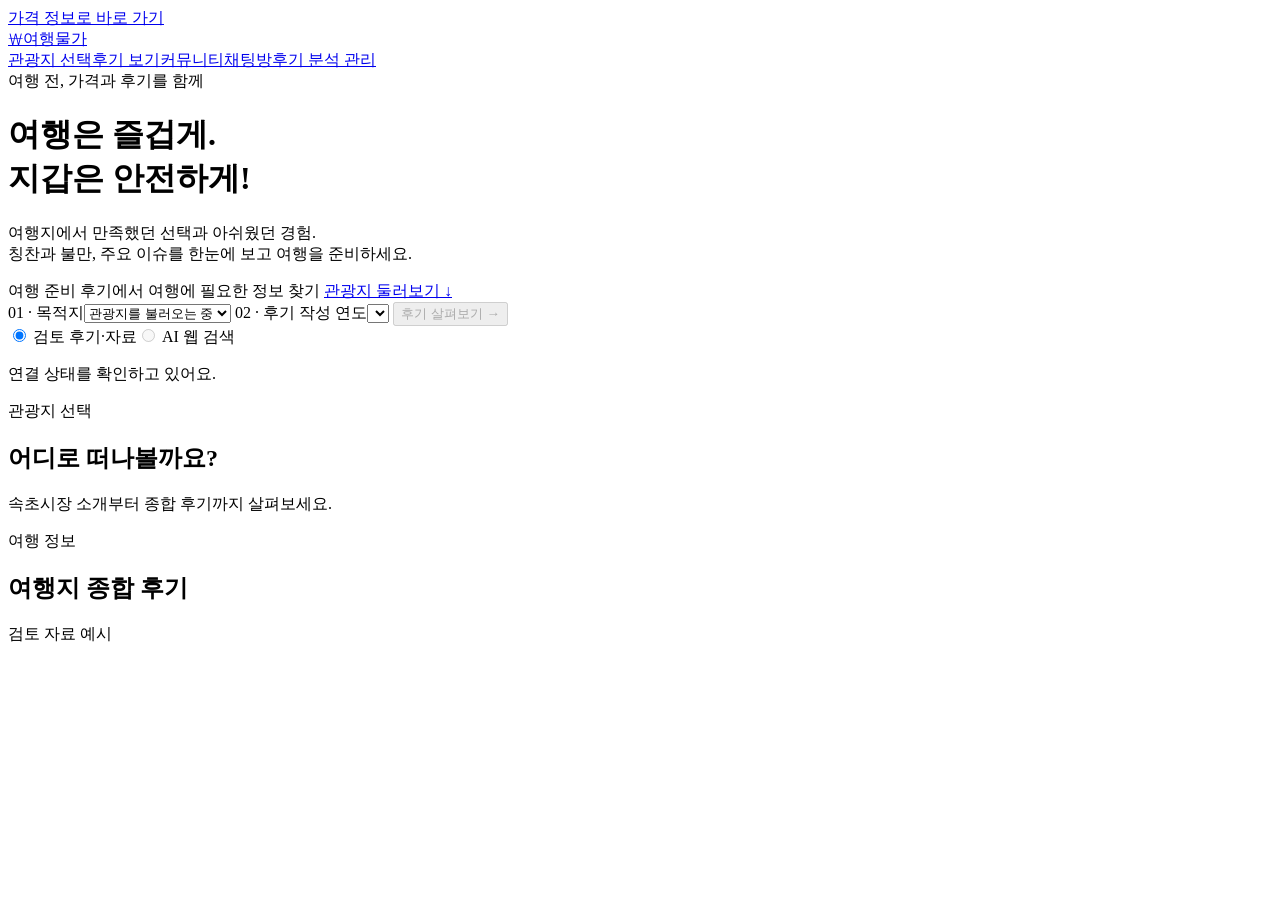
==== src/main/resources/templates/index.html @ 371f8c5a "Add private group chat rooms with persistent history and authenticated WebSocket delivery" ====
<!doctype html>
<html lang="ko">
<head>
  <meta charset="utf-8"><meta name="viewport" content="width=device-width,initial-scale=1">
  <meta name="theme-color" content="#172b48">
  <meta name="description" content="관광지와 연도를 선택해 가격 관련 이야기와 근거를 살펴보세요.">
  <title>여행물가 | 여행 전 살펴보는 가격과 후기</title>
  <link rel="icon" href="/favicon.svg" type="image/svg+xml">
  <link rel="stylesheet" href="/css/style.css?v=chat-1">
  <script src="/js/review-insights.js?v=overview-1" defer></script>
  <script src="/js/app.js?v=readability-2" defer></script>
</head>
<body>
  <a class="skip-link" href="#report">가격 정보로 바로 가기</a>
  <header class="hero" id="top"><div class="wrap">
    <div class="topbar"><a class="brand" href="#top"><span class="brand-mark" aria-hidden="true">₩</span>여행물가</a><nav aria-label="주요 메뉴"><a href="#destinations">관광지 선택</a><a class="nav-pill" href="#report">후기 보기</a><a class="nav-pill" href="/community">커뮤니티</a><a class="nav-pill" href="/chat">채팅방</a><a th:if="${admin}" href="/admin/reviews">후기 분석 관리</a></nav></div>
    <div class="hero-content"><span class="eyebrow">여행 전, 가격과 후기를 함께</span>
      <h1>여행은 즐겁게.<br><span class="gold-text">지갑은 안전하게!</span></h1>
      <p class="hero-copy">여행지에서 만족했던 선택과 아쉬웠던 경험.<br>칭찬과 불만, 주요 이슈를 한눈에 보고 여행을 준비하세요.</p>
      <div class="guide-banner"><span>여행 준비</span> 후기에서 여행에 필요한 정보 찾기 <a href="#destinations">관광지 둘러보기 ↓</a></div>
      <form id="analysis-form" class="explore-form">
        <div class="selection-fields">
          <label>01 · 목적지<select id="destination" name="destinationId" required><option value="">관광지를 불러오는 중</option></select></label>
          <label>02 · 후기 작성 연도<select id="period" name="period" required></select></label>
          <button class="primary" id="analyze-button" type="submit" disabled>후기 살펴보기 →</button>
        </div>
        <div class="mode-row"><label><input type="radio" name="mode" value="sample" checked> 검토 후기·자료</label><label><input id="live-mode" type="radio" name="mode" value="live" disabled> AI 웹 검색</label></div>
      </form>
      <p class="hint" id="connection-note">연결 상태를 확인하고 있어요.</p>
    </div>
  </div></header>
  <main>
    <section class="section wrap" id="destinations" aria-labelledby="destinations-title">
      <div class="section-head"><div><span class="eyebrow">관광지 선택</span><h2 id="destinations-title">어디로 떠나볼까요?</h2></div><p class="section-note">속초시장 소개부터 종합 후기까지 살펴보세요.</p></div>
      <div class="filters" aria-label="지역 선택" id="filters"></div><div class="cards" id="cards"></div>
    </section>
    <section class="wrap report-section" id="report" aria-labelledby="report-heading" aria-busy="false">
      <div class="report-heading"><div><span class="eyebrow">여행 정보</span><h2 id="report-heading">여행지 종합 후기</h2><p class="section-note" id="report-period"></p></div><span class="report-label" id="result-kind">검토 자료 예시</span></div>
      <p id="error" class="error" role="alert" hidden></p>
      <p id="loading" class="loading" role="status" hidden>가격 관련 자료와 출처를 확인하고 있어요. 잠시 기다려주세요.</p>
      <div id="result" aria-live="polite"></div>
    </section>

  </main>
</body>
</html>
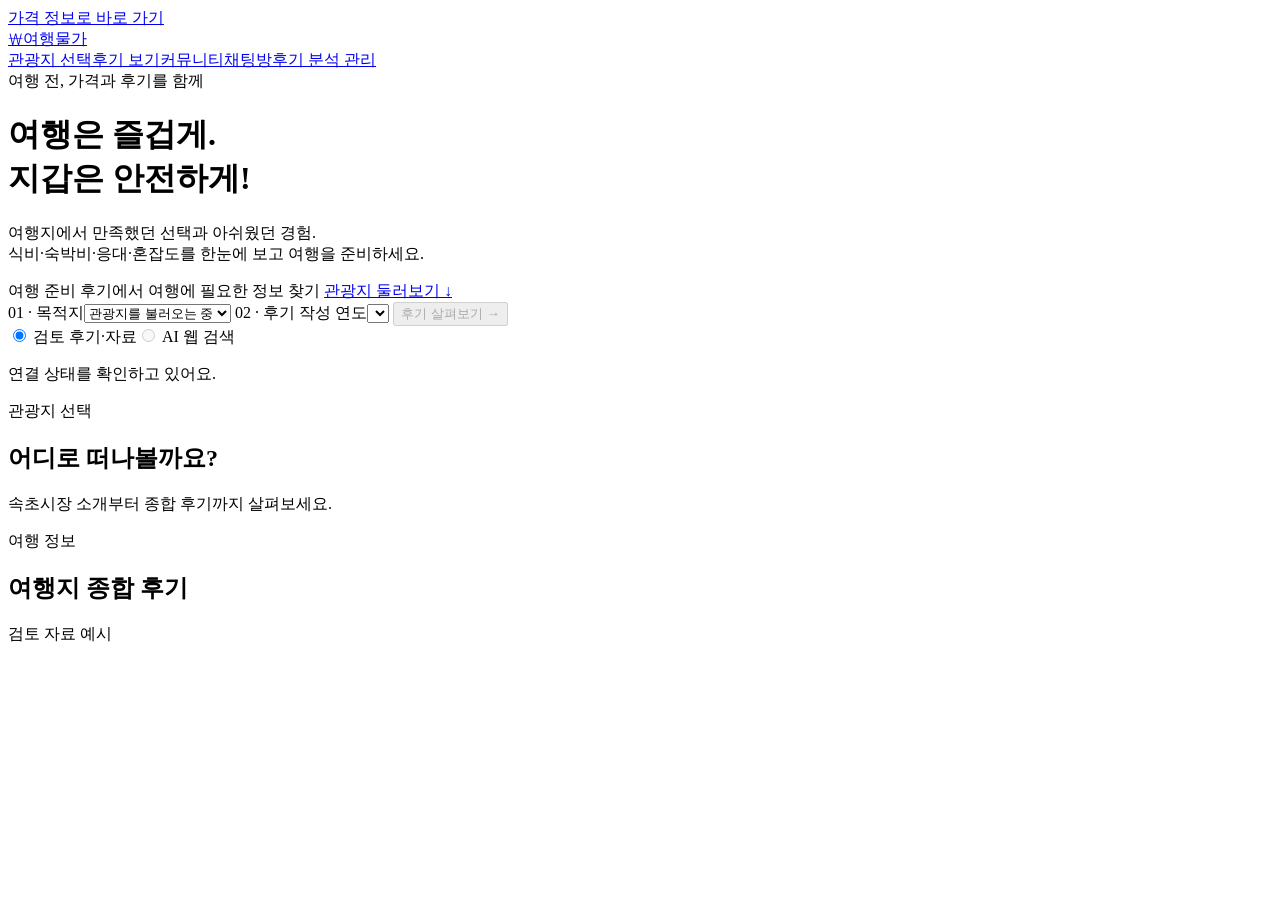
==== commit bd57837f: "Summarize visitor costs service and crowding with community search plans and reviewed evidence" ====
--- a/src/main/resources/templates/index.html
+++ b/src/main/resources/templates/index.html
@@ -6,9 +6,9 @@
   <meta name="description" content="관광지와 연도를 선택해 가격 관련 이야기와 근거를 살펴보세요.">
   <title>여행물가 | 여행 전 살펴보는 가격과 후기</title>
   <link rel="icon" href="/favicon.svg" type="image/svg+xml">
-  <link rel="stylesheet" href="/css/style.css?v=chat-1">
-  <script src="/js/review-insights.js?v=overview-1" defer></script>
-  <script src="/js/app.js?v=readability-2" defer></script>
+  <link rel="stylesheet" href="/css/style.css?v=visitor-2">
+  <script src="/js/review-insights.js?v=visitor-2" defer></script>
+  <script src="/js/app.js?v=visitor-2" defer></script>
 </head>
 <body>
   <a class="skip-link" href="#report">가격 정보로 바로 가기</a>
@@ -16,7 +16,7 @@
     <div class="topbar"><a class="brand" href="#top"><span class="brand-mark" aria-hidden="true">₩</span>여행물가</a><nav aria-label="주요 메뉴"><a href="#destinations">관광지 선택</a><a class="nav-pill" href="#report">후기 보기</a><a class="nav-pill" href="/community">커뮤니티</a><a class="nav-pill" href="/chat">채팅방</a><a th:if="${admin}" href="/admin/reviews">후기 분석 관리</a></nav></div>
     <div class="hero-content"><span class="eyebrow">여행 전, 가격과 후기를 함께</span>
       <h1>여행은 즐겁게.<br><span class="gold-text">지갑은 안전하게!</span></h1>
-      <p class="hero-copy">여행지에서 만족했던 선택과 아쉬웠던 경험.<br>칭찬과 불만, 주요 이슈를 한눈에 보고 여행을 준비하세요.</p>
+      <p class="hero-copy">여행지에서 만족했던 선택과 아쉬웠던 경험.<br>식비·숙박비·응대·혼잡도를 한눈에 보고 여행을 준비하세요.</p>
       <div class="guide-banner"><span>여행 준비</span> 후기에서 여행에 필요한 정보 찾기 <a href="#destinations">관광지 둘러보기 ↓</a></div>
       <form id="analysis-form" class="explore-form">
         <div class="selection-fields">
@@ -37,10 +37,11 @@
     <section class="wrap report-section" id="report" aria-labelledby="report-heading" aria-busy="false">
       <div class="report-heading"><div><span class="eyebrow">여행 정보</span><h2 id="report-heading">여행지 종합 후기</h2><p class="section-note" id="report-period"></p></div><span class="report-label" id="result-kind">검토 자료 예시</span></div>
       <p id="error" class="error" role="alert" hidden></p>
-      <p id="loading" class="loading" role="status" hidden>가격 관련 자료와 출처를 확인하고 있어요. 잠시 기다려주세요.</p>
+      <p id="loading" class="loading" role="status" hidden>식비·숙박비·서비스·혼잡도 후기를 각각 찾아보고 있어요. 잠시 기다려주세요.</p>
       <div id="result" aria-live="polite"></div>
     </section>
 
   </main>
+<th:block th:replace="~{fragments/support :: footer}"></th:block>
 </body>
 </html>
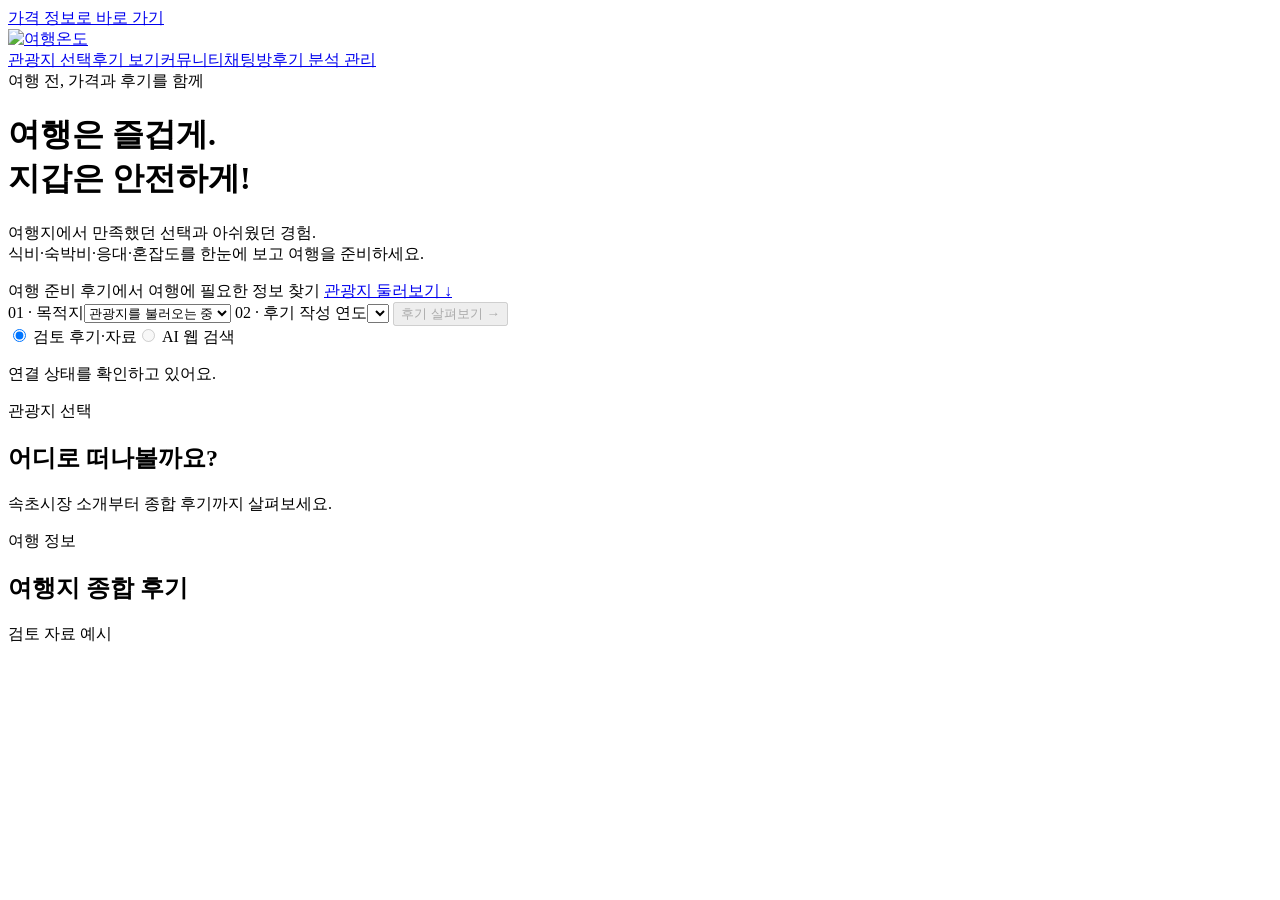
==== commit 9ae4ce7d: "Brand site as 여행온도 with selected pixel logo and responsive headers" ====
--- a/src/main/resources/templates/index.html
+++ b/src/main/resources/templates/index.html
@@ -4,16 +4,16 @@
   <meta charset="utf-8"><meta name="viewport" content="width=device-width,initial-scale=1">
   <meta name="theme-color" content="#172b48">
   <meta name="description" content="관광지와 연도를 선택해 가격 관련 이야기와 근거를 살펴보세요.">
-  <title>여행물가 | 여행 전 살펴보는 가격과 후기</title>
-  <link rel="icon" href="/favicon.svg" type="image/svg+xml">
-  <link rel="stylesheet" href="/css/style.css?v=visitor-2">
+  <title>여행온도 | 여행 전 살펴보는 가격과 후기</title>
+  <link rel="icon" href="/favicon.svg?v=travel-temperature-1" type="image/svg+xml">
+  <link rel="stylesheet" href="/css/style.css?v=travel-temperature-1">
   <script src="/js/review-insights.js?v=visitor-2" defer></script>
   <script src="/js/app.js?v=visitor-2" defer></script>
 </head>
 <body>
   <a class="skip-link" href="#report">가격 정보로 바로 가기</a>
   <header class="hero" id="top"><div class="wrap">
-    <div class="topbar"><a class="brand" href="#top"><span class="brand-mark" aria-hidden="true">₩</span>여행물가</a><nav aria-label="주요 메뉴"><a href="#destinations">관광지 선택</a><a class="nav-pill" href="#report">후기 보기</a><a class="nav-pill" href="/community">커뮤니티</a><a class="nav-pill" href="/chat">채팅방</a><a th:if="${admin}" href="/admin/reviews">후기 분석 관리</a></nav></div>
+    <div class="topbar"><a class="brand" href="#top"><span class="brand-logo-window"><img class="brand-logo" src="/images/travel-temperature-logo.png" alt="여행온도" width="2172" height="724" decoding="async"></span></a><nav aria-label="주요 메뉴"><a href="#destinations">관광지 선택</a><a class="nav-pill" href="#report">후기 보기</a><a class="nav-pill" href="/community">커뮤니티</a><a class="nav-pill" href="/chat">채팅방</a><a th:if="${admin}" href="/admin/reviews">후기 분석 관리</a></nav></div>
     <div class="hero-content"><span class="eyebrow">여행 전, 가격과 후기를 함께</span>
       <h1>여행은 즐겁게.<br><span class="gold-text">지갑은 안전하게!</span></h1>
       <p class="hero-copy">여행지에서 만족했던 선택과 아쉬웠던 경험.<br>식비·숙박비·응대·혼잡도를 한눈에 보고 여행을 준비하세요.</p>
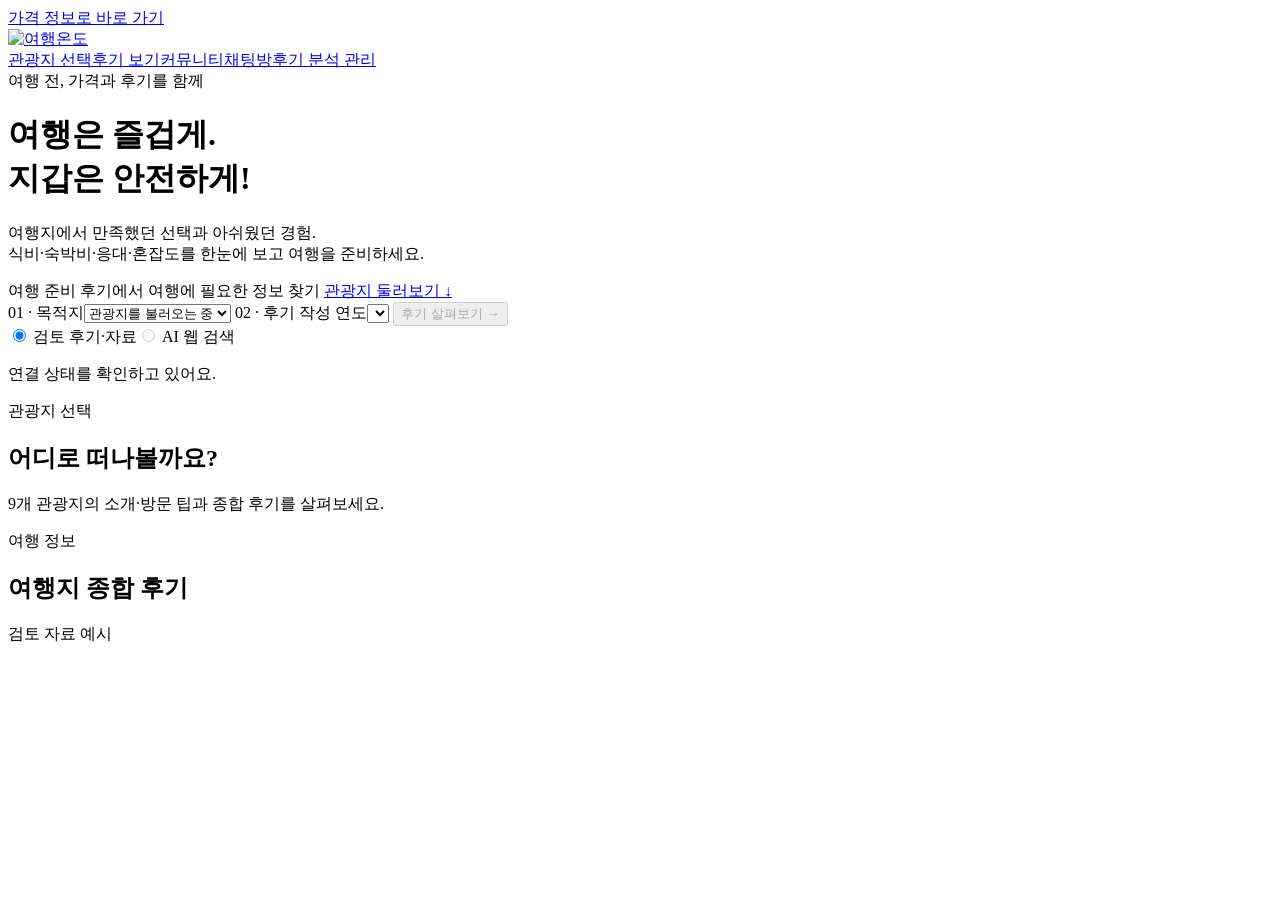
==== commit 59ba5416: "Add destination guides and contextual review navigation for eight locations" ====
--- a/src/main/resources/templates/index.html
+++ b/src/main/resources/templates/index.html
@@ -6,9 +6,9 @@
   <meta name="description" content="관광지와 연도를 선택해 가격 관련 이야기와 근거를 살펴보세요.">
   <title>여행온도 | 여행 전 살펴보는 가격과 후기</title>
   <link rel="icon" href="/favicon.svg?v=travel-temperature-1" type="image/svg+xml">
-  <link rel="stylesheet" href="/css/style.css?v=travel-temperature-1">
+  <link rel="stylesheet" href="/css/style.css?v=destination-guides-1">
   <script src="/js/review-insights.js?v=visitor-2" defer></script>
-  <script src="/js/app.js?v=visitor-2" defer></script>
+  <script src="/js/app.js?v=destination-guides-1" defer></script>
 </head>
 <body>
   <a class="skip-link" href="#report">가격 정보로 바로 가기</a>
@@ -31,7 +31,7 @@
   </div></header>
   <main>
     <section class="section wrap" id="destinations" aria-labelledby="destinations-title">
-      <div class="section-head"><div><span class="eyebrow">관광지 선택</span><h2 id="destinations-title">어디로 떠나볼까요?</h2></div><p class="section-note">속초시장 소개부터 종합 후기까지 살펴보세요.</p></div>
+      <div class="section-head"><div><span class="eyebrow">관광지 선택</span><h2 id="destinations-title">어디로 떠나볼까요?</h2></div><p class="section-note">9개 관광지의 소개·방문 팁과 종합 후기를 살펴보세요.</p></div>
       <div class="filters" aria-label="지역 선택" id="filters"></div><div class="cards" id="cards"></div>
     </section>
     <section class="wrap report-section" id="report" aria-labelledby="report-heading" aria-busy="false">
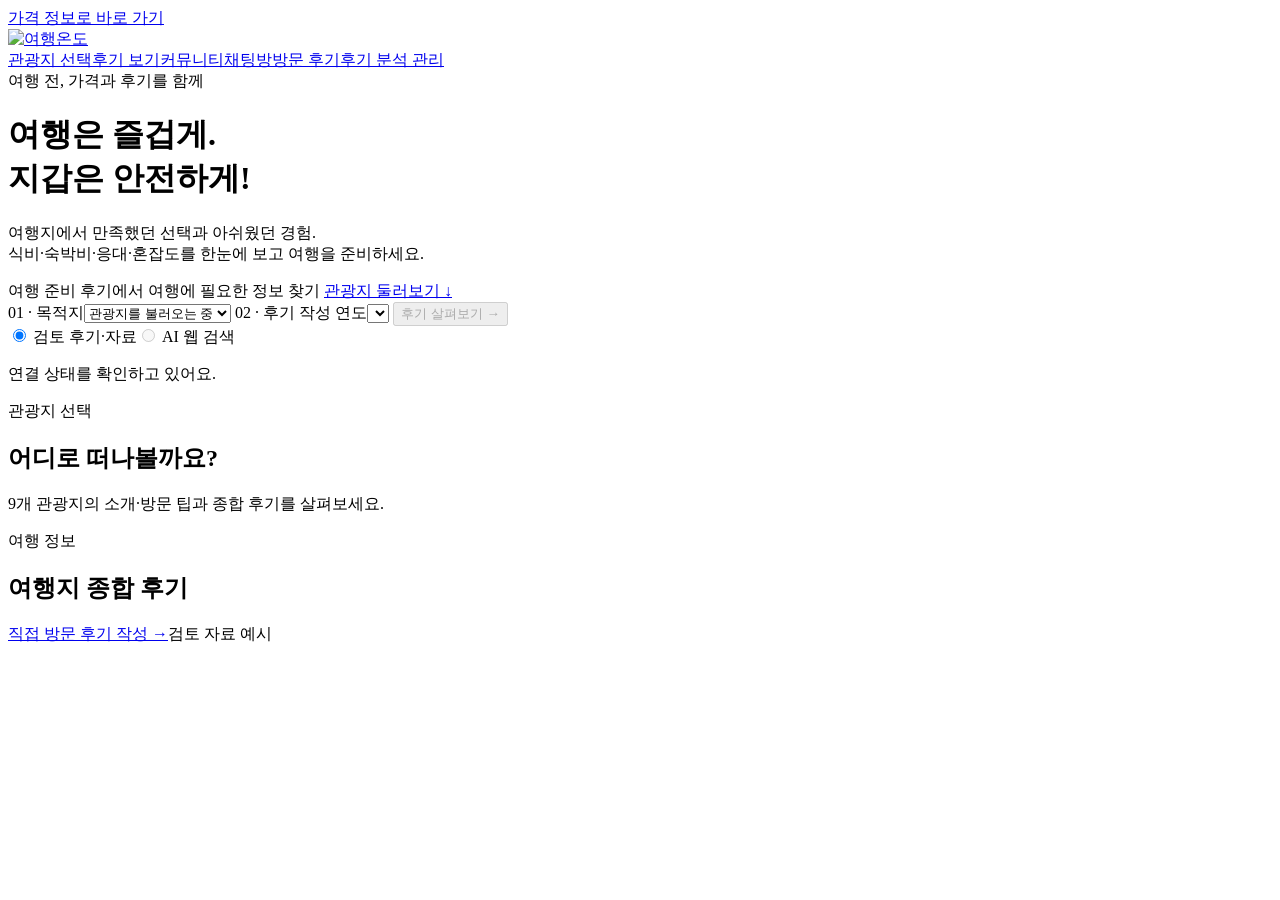
==== commit 77364531: "Add direct visit reviews with moderation, private photos and approved summaries" ====
--- a/src/main/resources/templates/index.html
+++ b/src/main/resources/templates/index.html
@@ -6,14 +6,14 @@
   <meta name="description" content="관광지와 연도를 선택해 가격 관련 이야기와 근거를 살펴보세요.">
   <title>여행온도 | 여행 전 살펴보는 가격과 후기</title>
   <link rel="icon" href="/favicon.svg?v=travel-temperature-1" type="image/svg+xml">
-  <link rel="stylesheet" href="/css/style.css?v=destination-guides-1">
-  <script src="/js/review-insights.js?v=visitor-2" defer></script>
-  <script src="/js/app.js?v=destination-guides-1" defer></script>
+  <link rel="stylesheet" href="/css/style.css?v=visit-1">
+  <script src="/js/review-insights.js?v=seomun-1" defer></script>
+  <script src="/js/app.js?v=visit-1" defer></script>
 </head>
 <body>
   <a class="skip-link" href="#report">가격 정보로 바로 가기</a>
   <header class="hero" id="top"><div class="wrap">
-    <div class="topbar"><a class="brand" href="#top"><span class="brand-logo-window"><img class="brand-logo" src="/images/travel-temperature-logo.png" alt="여행온도" width="2172" height="724" decoding="async"></span></a><nav aria-label="주요 메뉴"><a href="#destinations">관광지 선택</a><a class="nav-pill" href="#report">후기 보기</a><a class="nav-pill" href="/community">커뮤니티</a><a class="nav-pill" href="/chat">채팅방</a><a th:if="${admin}" href="/admin/reviews">후기 분석 관리</a></nav></div>
+    <div class="topbar"><a class="brand" href="#top"><span class="brand-logo-window"><img class="brand-logo" src="/images/travel-temperature-logo.png" alt="여행온도" width="2172" height="724" decoding="async"></span></a><nav aria-label="주요 메뉴"><a href="#destinations">관광지 선택</a><a class="nav-pill" href="#report">후기 보기</a><a class="nav-pill" href="/community">커뮤니티</a><a class="nav-pill" href="/chat">채팅방</a><a class="nav-pill" href="/visit-reviews">방문 후기</a><a th:if="${admin}" href="/admin/reviews">후기 분석 관리</a></nav></div>
     <div class="hero-content"><span class="eyebrow">여행 전, 가격과 후기를 함께</span>
       <h1>여행은 즐겁게.<br><span class="gold-text">지갑은 안전하게!</span></h1>
       <p class="hero-copy">여행지에서 만족했던 선택과 아쉬웠던 경험.<br>식비·숙박비·응대·혼잡도를 한눈에 보고 여행을 준비하세요.</p>
@@ -35,10 +35,11 @@
       <div class="filters" aria-label="지역 선택" id="filters"></div><div class="cards" id="cards"></div>
     </section>
     <section class="wrap report-section" id="report" aria-labelledby="report-heading" aria-busy="false">
-      <div class="report-heading"><div><span class="eyebrow">여행 정보</span><h2 id="report-heading">여행지 종합 후기</h2><p class="section-note" id="report-period"></p></div><span class="report-label" id="result-kind">검토 자료 예시</span></div>
+      <div class="report-heading"><div><span class="eyebrow">여행 정보</span><h2 id="report-heading">여행지 종합 후기</h2><p class="section-note" id="report-period"></p></div><div class="community-actions"><a id="write-visit" class="filter" href="/visit-reviews?write=1">직접 방문 후기 작성 →</a><span class="report-label" id="result-kind">검토 자료 예시</span></div></div>
       <p id="error" class="error" role="alert" hidden></p>
       <p id="loading" class="loading" role="status" hidden>식비·숙박비·서비스·혼잡도 후기를 각각 찾아보고 있어요. 잠시 기다려주세요.</p>
       <div id="result" aria-live="polite"></div>
+      <div id="visit-result" aria-live="polite" aria-busy="false"></div>
     </section>
 
   </main>
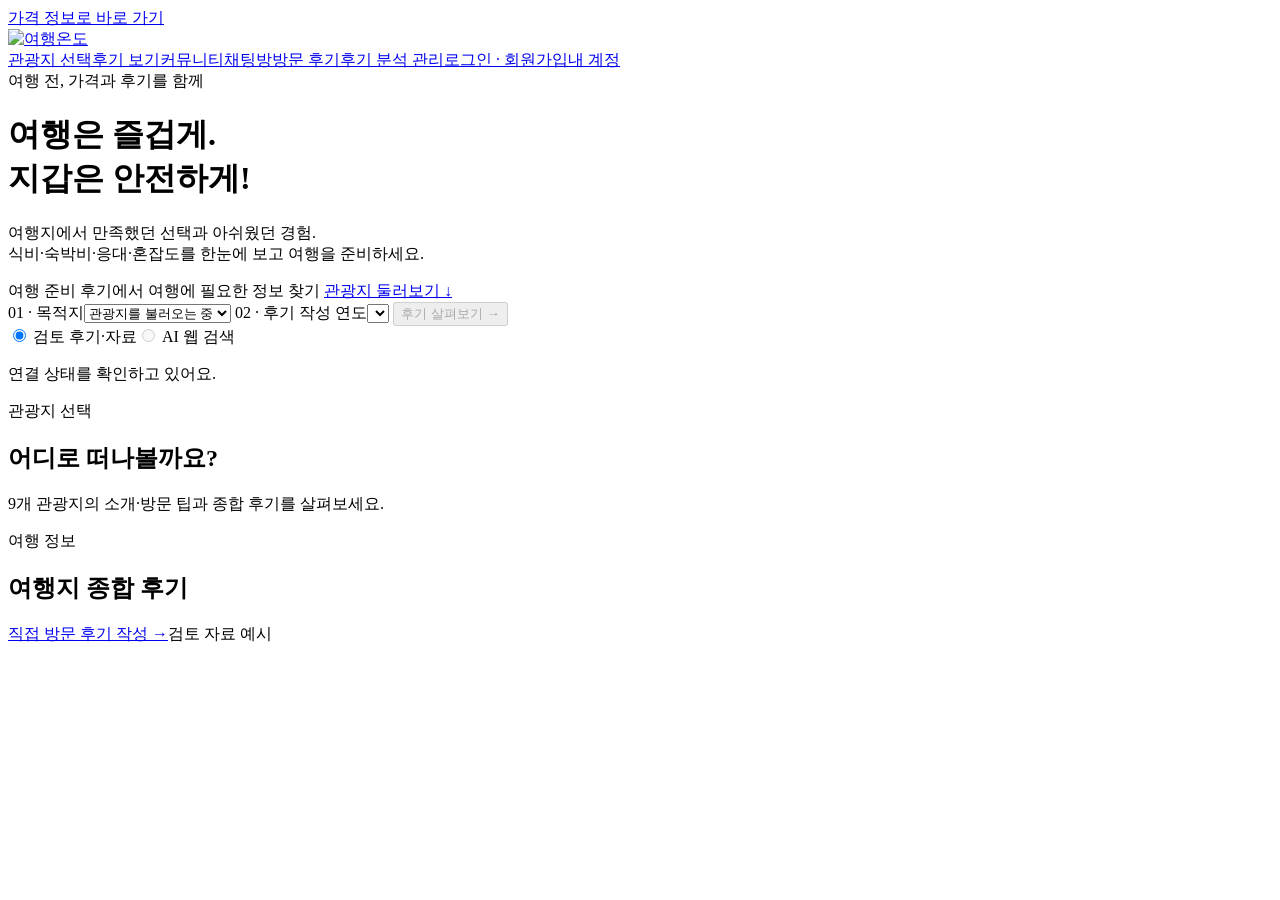
==== commit a80c52a8: "Add standalone login and signup page with safe return navigation" ====
--- a/src/main/resources/templates/index.html
+++ b/src/main/resources/templates/index.html
@@ -13,7 +13,7 @@
 <body>
   <a class="skip-link" href="#report">가격 정보로 바로 가기</a>
   <header class="hero" id="top"><div class="wrap">
-    <div class="topbar"><a class="brand" href="#top"><span class="brand-logo-window"><img class="brand-logo" src="/images/travel-temperature-logo.png" alt="여행온도" width="2172" height="724" decoding="async"></span></a><nav aria-label="주요 메뉴"><a href="#destinations">관광지 선택</a><a class="nav-pill" href="#report">후기 보기</a><a class="nav-pill" href="/community">커뮤니티</a><a class="nav-pill" href="/chat">채팅방</a><a class="nav-pill" href="/visit-reviews">방문 후기</a><a th:if="${admin}" href="/admin/reviews">후기 분석 관리</a></nav></div>
+    <div class="topbar"><a class="brand" href="#top"><span class="brand-logo-window"><img class="brand-logo" src="/images/travel-temperature-logo.png" alt="여행온도" width="2172" height="724" decoding="async"></span></a><nav aria-label="주요 메뉴"><a href="#destinations">관광지 선택</a><a class="nav-pill" href="#report">후기 보기</a><a class="nav-pill" href="/community">커뮤니티</a><a class="nav-pill" href="/chat">채팅방</a><a class="nav-pill" href="/visit-reviews">방문 후기</a><a th:if="${admin}" href="/admin/reviews">후기 분석 관리</a><a class="nav-pill" th:unless="${signedIn}" th:href="${loginUrl}" href="/login">로그인 · 회원가입</a><a class="nav-pill" th:if="${signedIn}" th:href="${loginUrl}" href="/login">내 계정</a></nav></div>
     <div class="hero-content"><span class="eyebrow">여행 전, 가격과 후기를 함께</span>
       <h1>여행은 즐겁게.<br><span class="gold-text">지갑은 안전하게!</span></h1>
       <p class="hero-copy">여행지에서 만족했던 선택과 아쉬웠던 경험.<br>식비·숙박비·응대·혼잡도를 한눈에 보고 여행을 준비하세요.</p>
